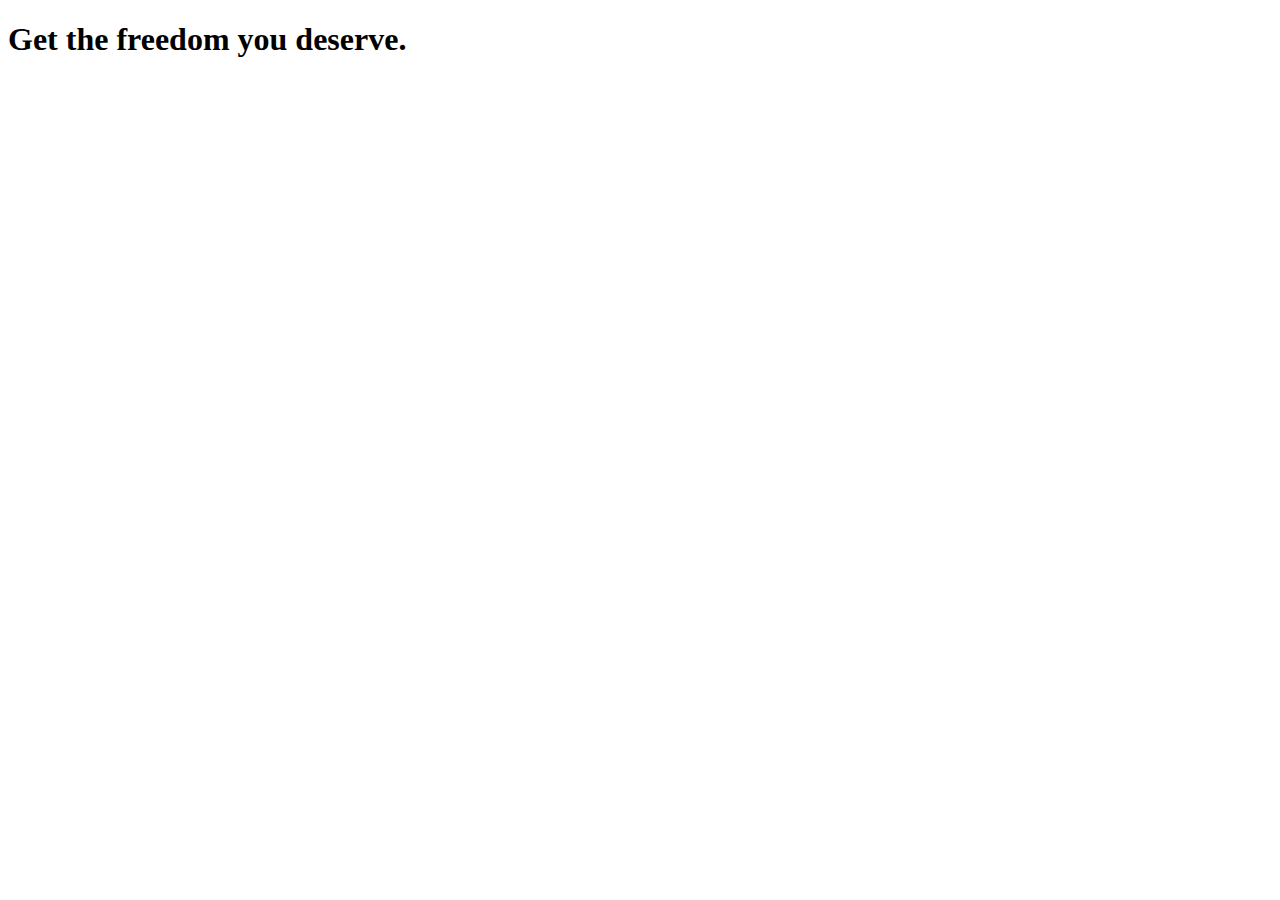
==== basics-01-understanding-the-course-project-starting-code/index.html @ b13da883 "creating course repo" ====
<!DOCTYPE html>
<html lang="en">

<head>
    <meta charset="UTF-8">
    <meta http-equiv="X-UA-Compatible" content="ie=edge">
    <title>uHost</title>
    <link rel="shortcut icon" href="favicon.png">
</head>

<body>
    <main>
        <section>
            <h1>Get the freedom you deserve.</h1>
        </section>
    </main>
</body>

</html>
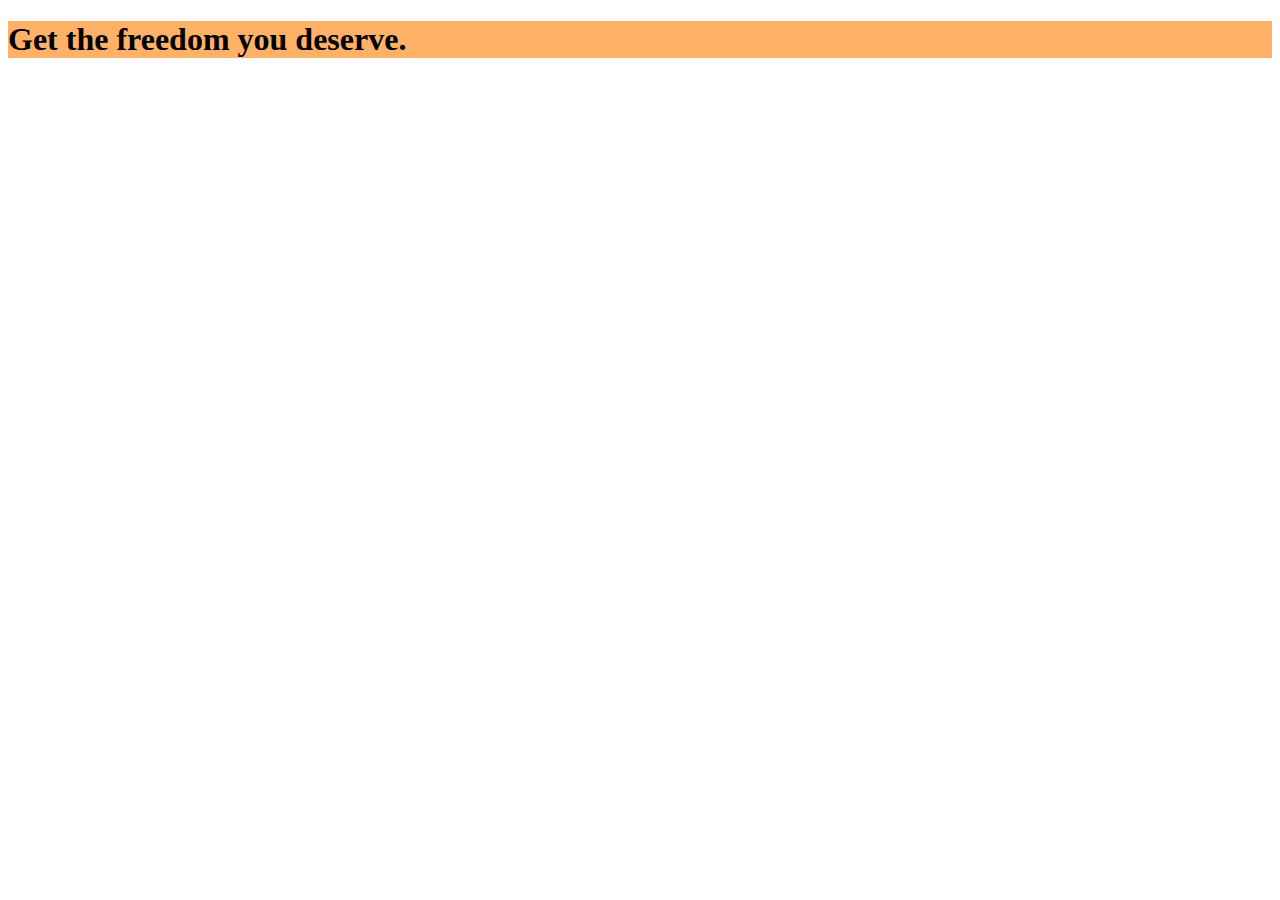
==== commit 17e3503f: "finished inline styling" ====
--- a/basics-01-understanding-the-course-project-starting-code/index.html
+++ b/basics-01-understanding-the-course-project-starting-code/index.html
@@ -10,10 +10,11 @@
 
 <body>
     <main>
-        <section>
+      <!-- inline styling -->
+        <section style="background: #ffb168;">
             <h1>Get the freedom you deserve.</h1>
         </section>
     </main>
 </body>
 
-</html>+</html>
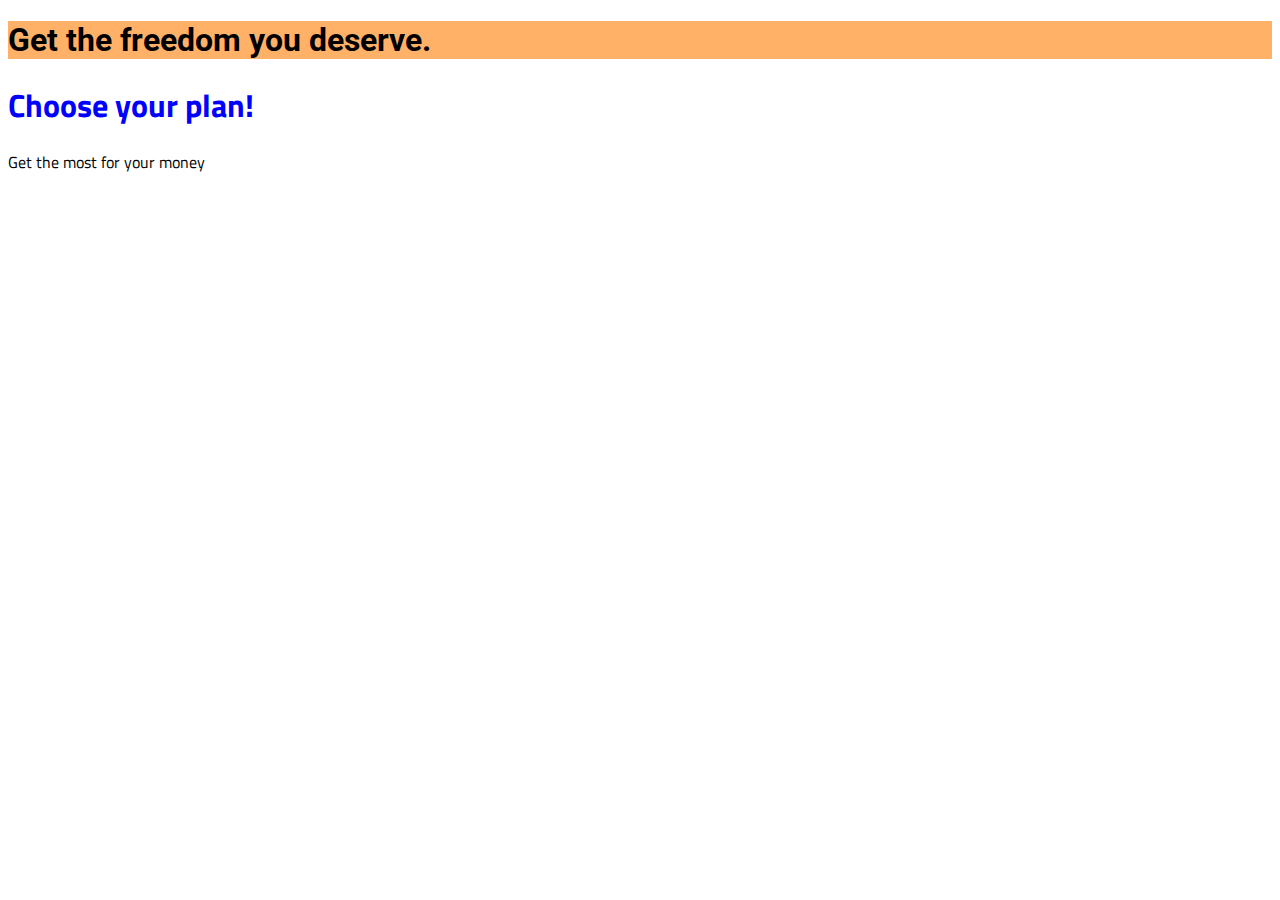
==== commit af5177df: "inheritance" ====
--- a/basics-01-understanding-the-course-project-starting-code/index.html
+++ b/basics-01-understanding-the-course-project-starting-code/index.html
@@ -6,13 +6,28 @@
     <meta http-equiv="X-UA-Compatible" content="ie=edge">
     <title>uHost</title>
     <link rel="shortcut icon" href="favicon.png">
+    <link href="https://fonts.googleapis.com/css?family=Roboto" rel="stylesheet">
+    <link href="https://fonts.googleapis.com/css?family=Titillium+Web:400,700,700i" rel="stylesheet">
+    <link rel="stylesheet" href="main.css">
+    <!-- <style >
+      section {
+        background: #ffb168
+      }
+    </style> -->
 </head>
 
 <body>
     <main>
       <!-- inline styling -->
-        <section style="background: #ffb168;">
+        <!-- <section style="background: #ffb168;">
             <h1>Get the freedom you deserve.</h1>
+        </section> -->
+        <section id="product-overview">
+            <h1>Get the freedom you deserve.</h1>
+        </section>
+        <section id="plans">
+          <h1 class="section-title">Choose your plan!</h1>
+          <p>Get the most for your money</p>
         </section>
     </main>
 </body>
--- a/basics-01-understanding-the-course-project-starting-code/main.css
+++ b/basics-01-understanding-the-course-project-starting-code/main.css
@@ -0,0 +1,17 @@
+
+body {
+  font-family: 'Titillium Web', sans-serif;
+}
+
+#product-overview {
+  background: #ffb168;
+}
+
+.section-title {
+  color: blue;
+  font-family: inherit;
+}
+
+h1 {
+  font-family: 'Roboto', sans-serif;
+}
